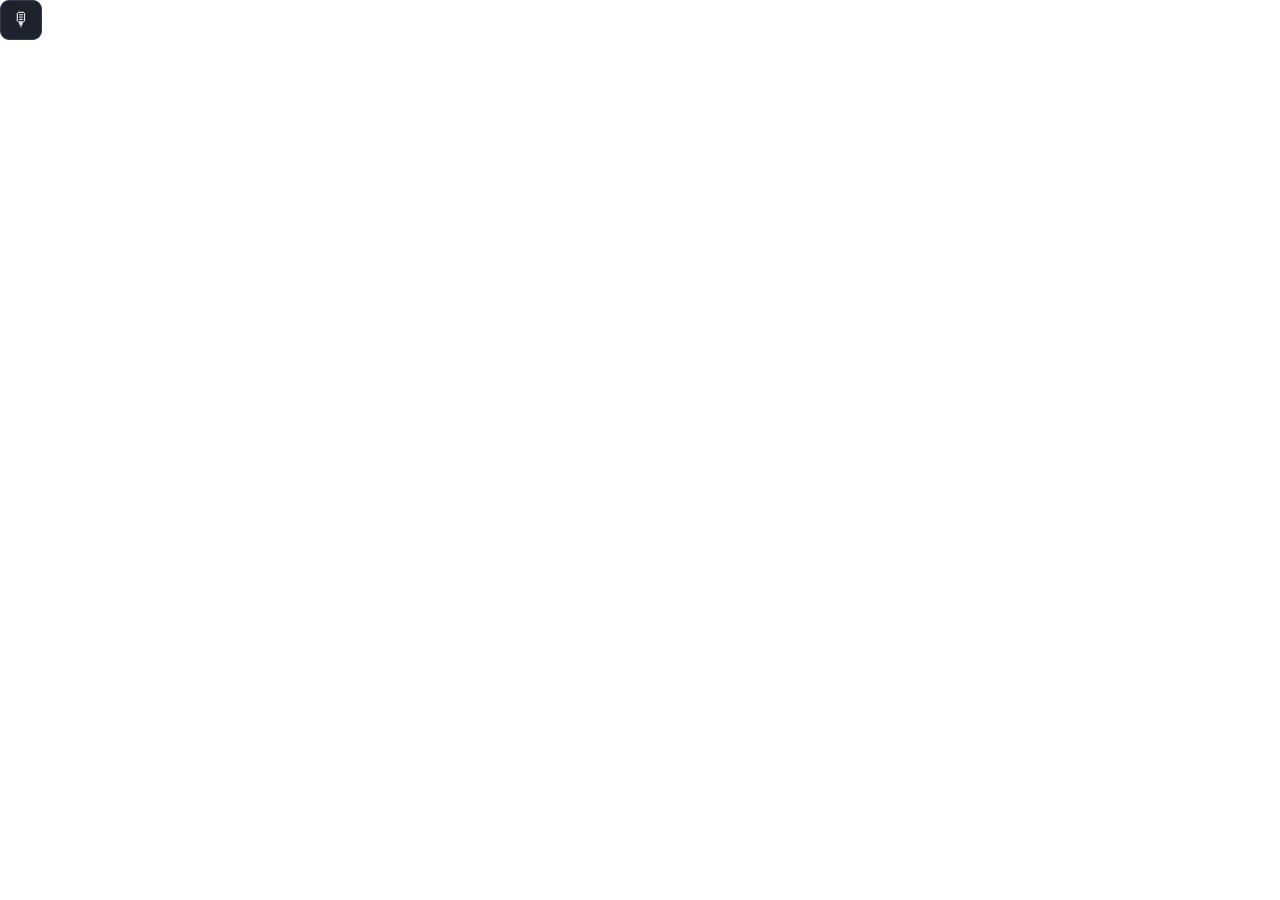
==== components/speech_input/index.html @ bf509d84 "Add food diary search and dialogs" ====
<!doctype html>
<html>
<head>
  <meta charset="utf-8">
  <style>
    html, body { margin: 0; padding: 0; background: transparent; }
    button {
      width: 42px; height: 40px; border: 1px solid #343b4e; border-radius: 9px;
      background: #1e222d; color: #e2e8f0; font-size: 19px; cursor: pointer;
    }
    button:hover { border-color: #ff6363; color: #fff; }
    button:disabled { cursor: wait; opacity: .7; }
  </style>
</head>
<body>
  <button type="button" aria-label="Speak your craving" title="Speak your craving">🎙</button>
  <script>
    const button = document.querySelector("button");
    const send = (value) => window.parent.postMessage({
      isStreamlitMessage: true,
      type: "streamlit:setComponentValue",
      value
    }, "*");

    button.addEventListener("click", () => {
      const Recognition = window.SpeechRecognition || window.webkitSpeechRecognition;
      if (!Recognition) {
        send({ error: "Speech recognition is not supported by this browser." });
        return;
      }

      const recognition = new Recognition();
      recognition.lang = navigator.language || "en-US";
      recognition.interimResults = false;
      recognition.maxAlternatives = 1;
      button.disabled = true;
      button.textContent = "…";

      recognition.onresult = (event) => {
        const transcript = event.results[0][0].transcript.trim();
        if (transcript) send(transcript);
      };
      recognition.onerror = (event) => {
        const message = event.error === "not-allowed"
          ? "Allow microphone access to use voice input."
          : "Voice input could not be completed. Please try again.";
        send({ error: message });
      };
      recognition.onend = () => {
        button.disabled = false;
        button.textContent = "🎙";
      };
      recognition.start();
    });

    window.parent.postMessage({
      isStreamlitMessage: true,
      type: "streamlit:componentReady",
      apiVersion: 1
    }, "*");
    window.parent.postMessage({
      isStreamlitMessage: true,
      type: "streamlit:setFrameHeight",
      height: 42
    }, "*");
  </script>
</body>
</html>
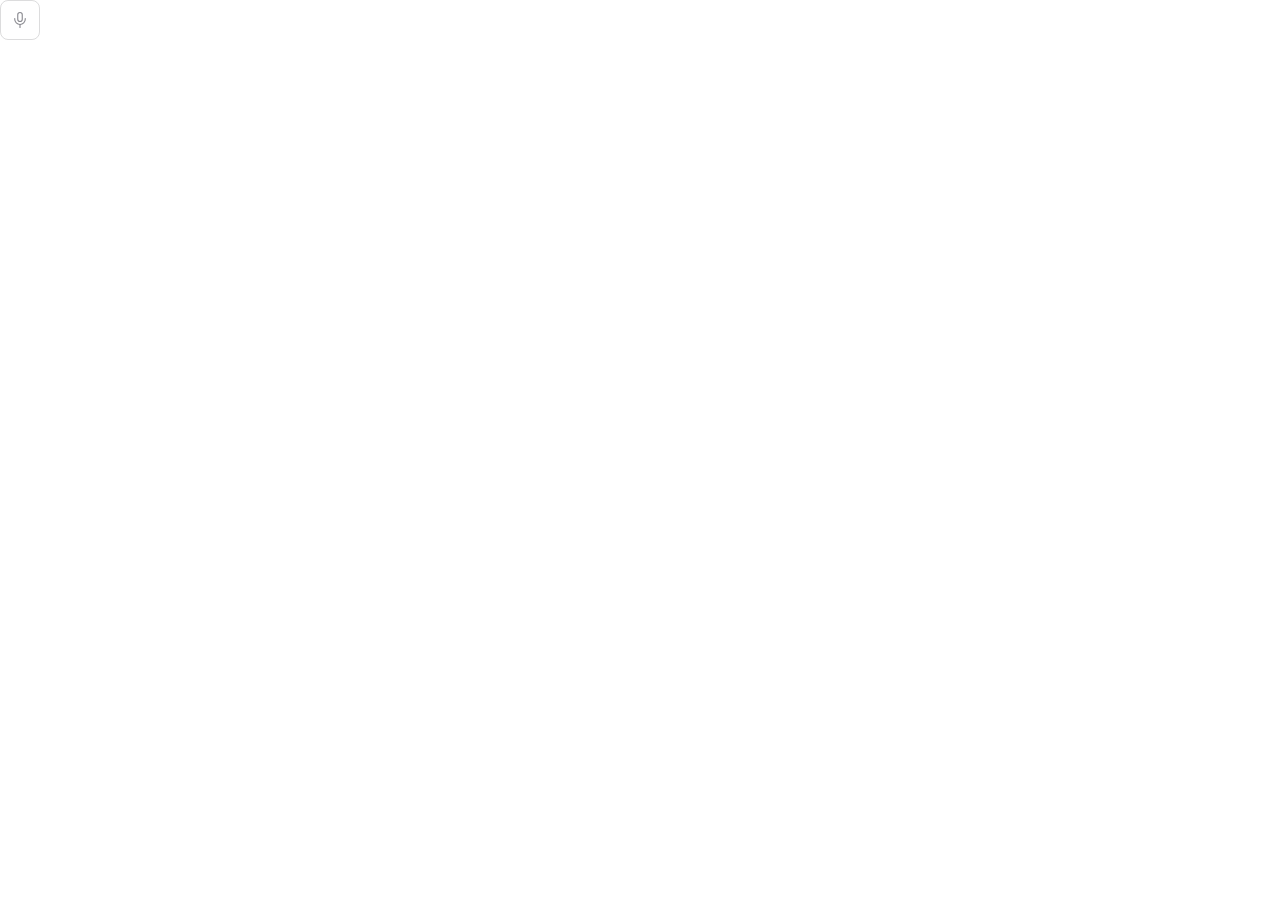
==== commit cbce99f2: "Polish the app's look and support light and dark mode - Add .streamlit/config.toml with matching lig" ====
--- a/components/speech_input/index.html
+++ b/components/speech_input/index.html
@@ -5,17 +5,21 @@
   <style>
     html, body { margin: 0; padding: 0; background: transparent; }
     button {
-      width: 42px; height: 40px; border: 1px solid #343b4e; border-radius: 9px;
-      background: #1e222d; color: #e2e8f0; font-size: 19px; cursor: pointer;
+      display: grid; place-items: center;
+      width: 40px; height: 40px; padding: 0; border: 1px solid rgba(138, 138, 144, .3);
+      border-radius: 8px; background: transparent; color: #8a8a90; cursor: pointer;
+      transition: background-color .15s cubic-bezier(.22, 1, .36, 1), color .15s cubic-bezier(.22, 1, .36, 1);
     }
-    button:hover { border-color: #ff6363; color: #fff; }
+    button:hover { background: rgba(138, 138, 144, .12); color: #dc2a46; }
+    button.listening { color: #dc2a46; }
     button:disabled { cursor: wait; opacity: .7; }
   </style>
 </head>
 <body>
-  <button type="button" aria-label="Speak your craving" title="Speak your craving">🎙</button>
+  <button type="button" aria-label="Speak your craving" title="Speak your craving"><svg viewBox="0 0 24 24" width="18" height="18" fill="none" stroke="currentColor" stroke-width="1.5" stroke-linecap="round" stroke-linejoin="round" aria-hidden="true"><rect x="9" y="2" width="6" height="12" rx="3"/><path d="M19 10v1a7 7 0 0 1-14 0v-1"/><line x1="12" y1="18" x2="12" y2="22"/></svg></button>
   <script>
     const button = document.querySelector("button");
+    const micIcon = button.innerHTML;
     const send = (value) => window.parent.postMessage({
       isStreamlitMessage: true,
       type: "streamlit:setComponentValue",
@@ -34,7 +38,7 @@
       recognition.interimResults = false;
       recognition.maxAlternatives = 1;
       button.disabled = true;
-      button.textContent = "…";
+      button.classList.add("listening");
 
       recognition.onresult = (event) => {
         const transcript = event.results[0][0].transcript.trim();
@@ -48,7 +52,8 @@
       };
       recognition.onend = () => {
         button.disabled = false;
-        button.textContent = "🎙";
+        button.classList.remove("listening");
+        button.innerHTML = micIcon;
       };
       recognition.start();
     });
